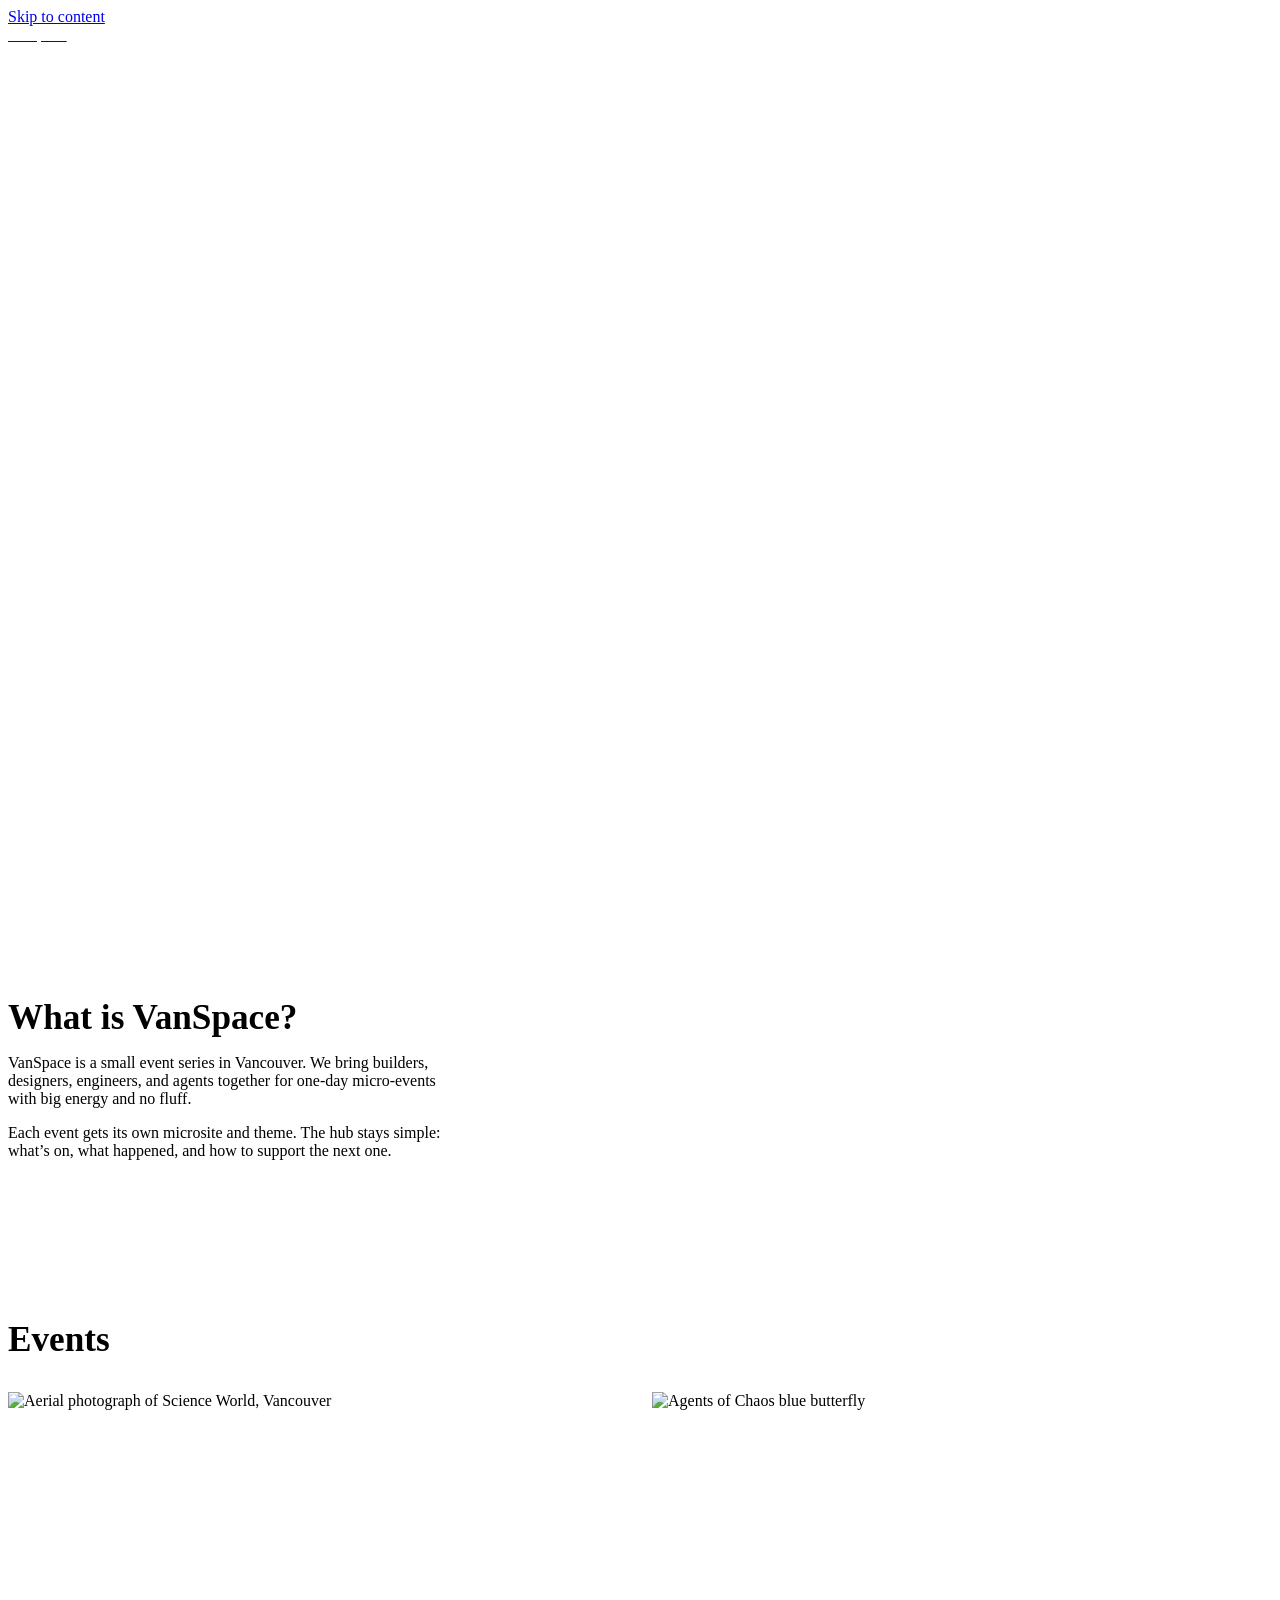
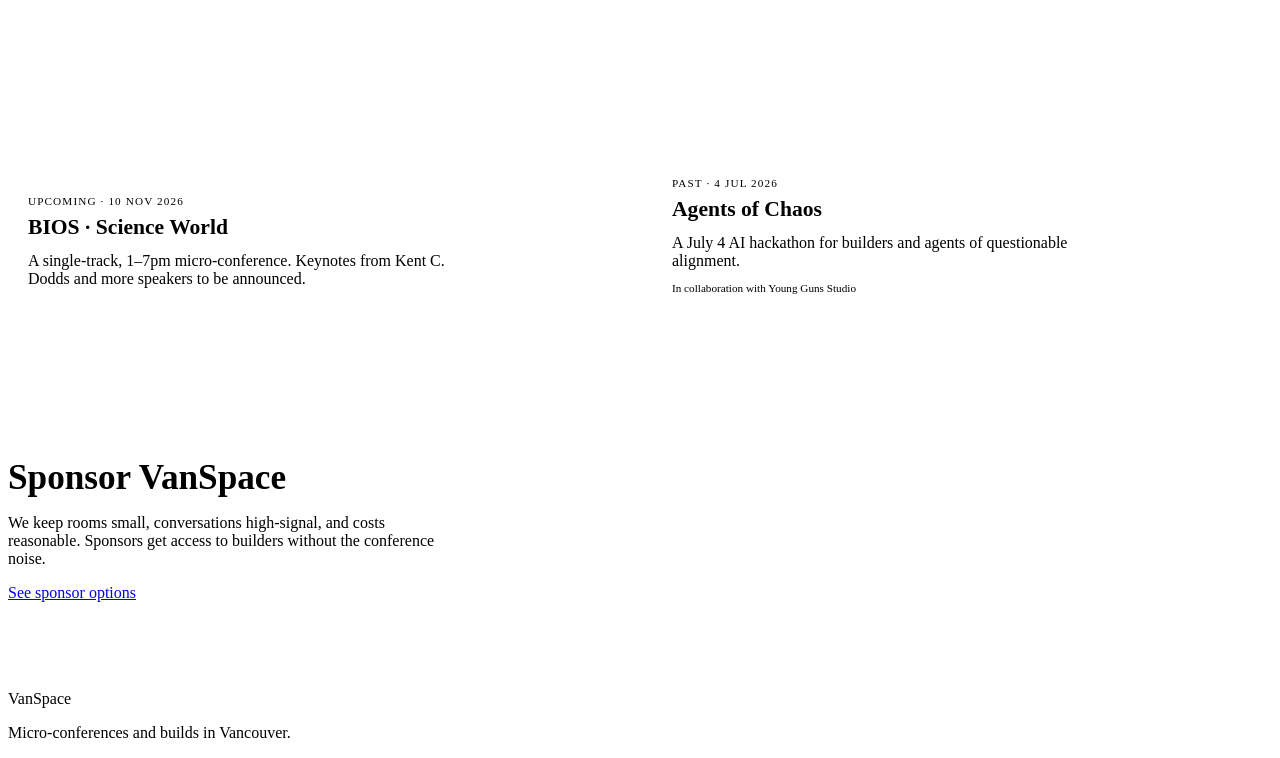
==== site/index.html @ 12301982 "Refine BIOS lineup and add pre-orbit landing page. Generated with [Devin](https://devin.ai)  Co-Auth" ====
<!DOCTYPE html>
<html lang="en">
  <head>
    <meta charset="UTF-8" />
    <meta name="viewport" content="width=device-width, initial-scale=1" />
    <title>VanSpace</title>
    <meta
      name="description"
      content="VanSpace — micro-conferences, hackathons, and builds in Vancouver."
    />
    <link rel="icon" href="/logo-mark.svg" type="image/svg+xml" />
    <link rel="preconnect" href="https://fonts.googleapis.com" />
    <link rel="preconnect" href="https://fonts.gstatic.com" crossorigin />
    <link
      href="https://fonts.googleapis.com/css2?family=IBM+Plex+Mono:wght@400;500&family=IBM+Plex+Sans:wght@400;500;600;700&display=swap"
      rel="stylesheet"
    />
    <link rel="stylesheet" href="/styles.css?v=67" />
    <style>
      .home-hero {
        min-height: 100vh;
        display: grid;
        align-items: center;
        background: var(--deep);
        color: #fff;
        position: relative;
        overflow: hidden;
        padding-top: var(--nav-h);
      }
      .home-hero .nav {
        background: transparent;
        position: absolute;
        top: 0;
        left: 0;
        right: 0;
      }
      .home-hero .nav-title,
      .home-hero .nav-links a {
        color: #fff;
      }
      .home-hero .nav-links a:hover {
        color: rgba(255, 255, 255, 0.8);
      }
      .home-hero .nav-cta {
        background: #fff;
        color: var(--deep);
        border-color: #fff;
      }
      .home-hero .nav-cta:hover {
        background: var(--ground);
        color: var(--deep);
      }

      .home-hero-inner {
        width: min(100% - 2.5rem, var(--wrap-narrow));
        margin-inline: auto;
        display: flex;
        flex-direction: column;
        justify-content: center;
        padding: 3rem 0;
      }

      .home-boot {
        font-family: var(--mono);
        font-size: clamp(0.75rem, 1.6vw, 0.9rem);
        line-height: 1.65;
        color: #fff;
        margin: 0 0 2rem;
        min-height: 14em;
      }
      .home-boot-cursor {
        animation: blink 1s step-end infinite;
      }
      @keyframes blink {
        50% { opacity: 0; }
      }

      .home-hero-body {
        opacity: 0;
        transform: translateY(1rem);
        transition: opacity 0.6s ease, transform 0.6s ease;
      }
      .home-hero-body.is-on {
        opacity: 1;
        transform: translateY(0);
      }

      .home-title {
        font-family: var(--display);
        font-size: clamp(2rem, 6vw, 3.2rem);
        line-height: 1;
        letter-spacing: -0.02em;
        margin: 0 0 0.75rem;
      }
      .home-tagline {
        color: rgba(255, 255, 255, 0.8);
        max-width: 40ch;
        margin: 0 0 1.5rem;
      }
      .home-hero-body .btn {
        margin: 0;
      }

      .home-section {
        padding: 4.5rem 0;
      }
      .home-section-alt {
        background: var(--ground-2);
      }
      .home-section h2 {
        font-family: var(--display);
        font-size: clamp(1.6rem, 4vw, 2.2rem);
        margin: 0 0 1rem;
      }
      .home-section p {
        max-width: 55ch;
        color: var(--ink-soft);
        margin: 0 0 1rem;
      }

      .home-events {
        display: grid;
        gap: 1.5rem;
        margin-top: 2rem;
      }
      @media (min-width: 720px) {
        .home-events {
          grid-template-columns: repeat(2, 1fr);
        }
      }
      .home-event-card {
        display: grid;
        grid-template-columns: 1fr;
        gap: 1rem;
        border: 1px solid var(--ink);
        background: var(--ground);
        text-decoration: none;
        color: var(--ink);
        transition: transform 0.15s ease, box-shadow 0.15s ease;
      }
      .home-event-card:hover {
        transform: translateY(-3px);
        box-shadow: 4px 6px 0 rgba(23, 0, 115, 0.15);
      }
      .home-event-card img {
        width: 100%;
        aspect-ratio: 16 / 9;
        object-fit: cover;
      }
      .home-event-card-body {
        padding: 1.25rem;
      }
      .home-event-card .eyebrow {
        font-family: var(--mono);
        font-size: 0.7rem;
        text-transform: uppercase;
        letter-spacing: 0.1em;
        color: var(--ink-soft);
        margin: 0 0 0.5rem;
      }
      .home-event-card h3 {
        font-family: var(--display);
        font-size: 1.35rem;
        margin: 0 0 0.75rem;
      }
      .home-event-card p {
        color: var(--ink-soft);
        margin: 0;
      }
      .home-event-card .collab {
        font-family: var(--mono);
        font-size: 0.7rem;
        color: var(--ink);
        margin-top: 0.75rem;
      }
    </style>
  </head>
  <body>
    <a class="skip" href="#main">Skip to content</a>

    <div class="home-hero" id="top">
      <header class="nav">
        <a class="nav-brand" href="/" aria-label="vanspace home">
          <span class="nav-title">vanspace</span>
        </a>
        <nav class="nav-links" aria-label="Primary">
          <a href="/events/">Events</a>
          <a href="/about/">About</a>
          <a href="/sponsor/">Sponsor</a>
          <a class="nav-cta" href="/bios/">BIOS 2026</a>
        </nav>
      </header>

      <main id="main" class="home-hero-inner">
        <pre class="home-boot" id="home-boot" aria-hidden="true"></pre>
        <div class="home-hero-body" id="home-hero-body">
          <h1 class="home-title">Micro-events in Vancouver.</h1>
          <p class="home-tagline">
            VanSpace is a hub for small, high-signal events: hackathons,
            micro-conferences, and one-day builds. Each event is its own
            world.
          </p>
          <a class="btn btn-primary" href="/events/">Explore events</a>
        </div>
      </main>
    </div>

    <section class="home-section home-section-alt">
      <div class="wrap">
        <h2>What is VanSpace?</h2>
        <p>
          VanSpace is a small event series in Vancouver. We bring builders,
          designers, engineers, and agents together for one-day micro-events with
          big energy and no fluff.
        </p>
        <p>
          Each event gets its own microsite and theme. The hub stays simple:
          what’s on, what happened, and how to support the next one.
        </p>
      </div>
    </section>

    <section class="home-section">
      <div class="wrap">
        <h2>Events</h2>
        <div class="home-events">
          <a class="home-event-card" href="/bios/">
            <img
              src="/science-world-hero-photo.jpg"
              alt="Aerial photograph of Science World, Vancouver"
            />
            <div class="home-event-card-body">
              <p class="eyebrow">Upcoming · 10 Nov 2026</p>
              <h3>BIOS · Science World</h3>
              <p>
                A single-track, 1–7pm micro-conference. Keynotes from Kent C.
                Dodds and more speakers to be announced.
              </p>
            </div>
          </a>

          <a class="home-event-card" href="/agents-of-chaos/">
            <img
              src="/agents-of-chaos/assets/butterfly-hero-blue.png"
              alt="Agents of Chaos blue butterfly"
            />
            <div class="home-event-card-body">
              <p class="eyebrow">Past · 4 Jul 2026</p>
              <h3>Agents of Chaos</h3>
              <p>
                A July 4 AI hackathon for builders and agents of questionable
                alignment.
              </p>
              <p class="collab">In collaboration with Young Guns Studio</p>
            </div>
          </a>
        </div>
      </div>
    </section>

    <section class="home-section home-section-alt">
      <div class="wrap">
        <h2>Sponsor VanSpace</h2>
        <p>
          We keep rooms small, conversations high-signal, and costs reasonable.
          Sponsors get access to builders without the conference noise.
        </p>
        <a class="btn btn-primary" href="/sponsor/">See sponsor options</a>
      </div>
    </section>

    <footer class="footer">
      <div class="wrap footer-inner">
        <div>
          <p class="footer-title">VanSpace</p>
          <p class="footer-note">Micro-conferences and builds in Vancouver.</p>
        </div>
      </div>
    </footer>

    <script>
      (function () {
        const bootEl = document.getElementById("home-boot");
        const bodyEl = document.getElementById("home-hero-body");
        const reduce = window.matchMedia("(prefers-reduced-motion: reduce)").matches;

        const LINES = [
          "VanSpace BIOS (C) 2026",
          "",
          "Loading mascot...",
          "  Van................ OK",
          "  butterfly.......... OK",
          "  spacebar........... OK",
          "",
          "Loading events...",
          "  BIOS............... OK",
          "  Agents of Chaos.... OK",
          "",
          "Boot complete."
        ];

        if (reduce) {
          bootEl.textContent = LINES.join("\n");
          bodyEl.classList.add("is-on");
          return;
        }

        let line = 0;
        let char = 0;
        let out = "";

        function tick() {
          if (line >= LINES.length) {
            bodyEl.classList.add("is-on");
            return;
          }

          const current = LINES[line];

          if (char < current.length) {
            out += current[char];
            char++;
            bootEl.textContent = out + "█";
            setTimeout(tick, 22);
          } else {
            out += "\n";
            line++;
            char = 0;
            bootEl.textContent = out + "█";
            setTimeout(tick, 90);
          }
        }

        tick();
      })();
    </script>
  </body>
</html>
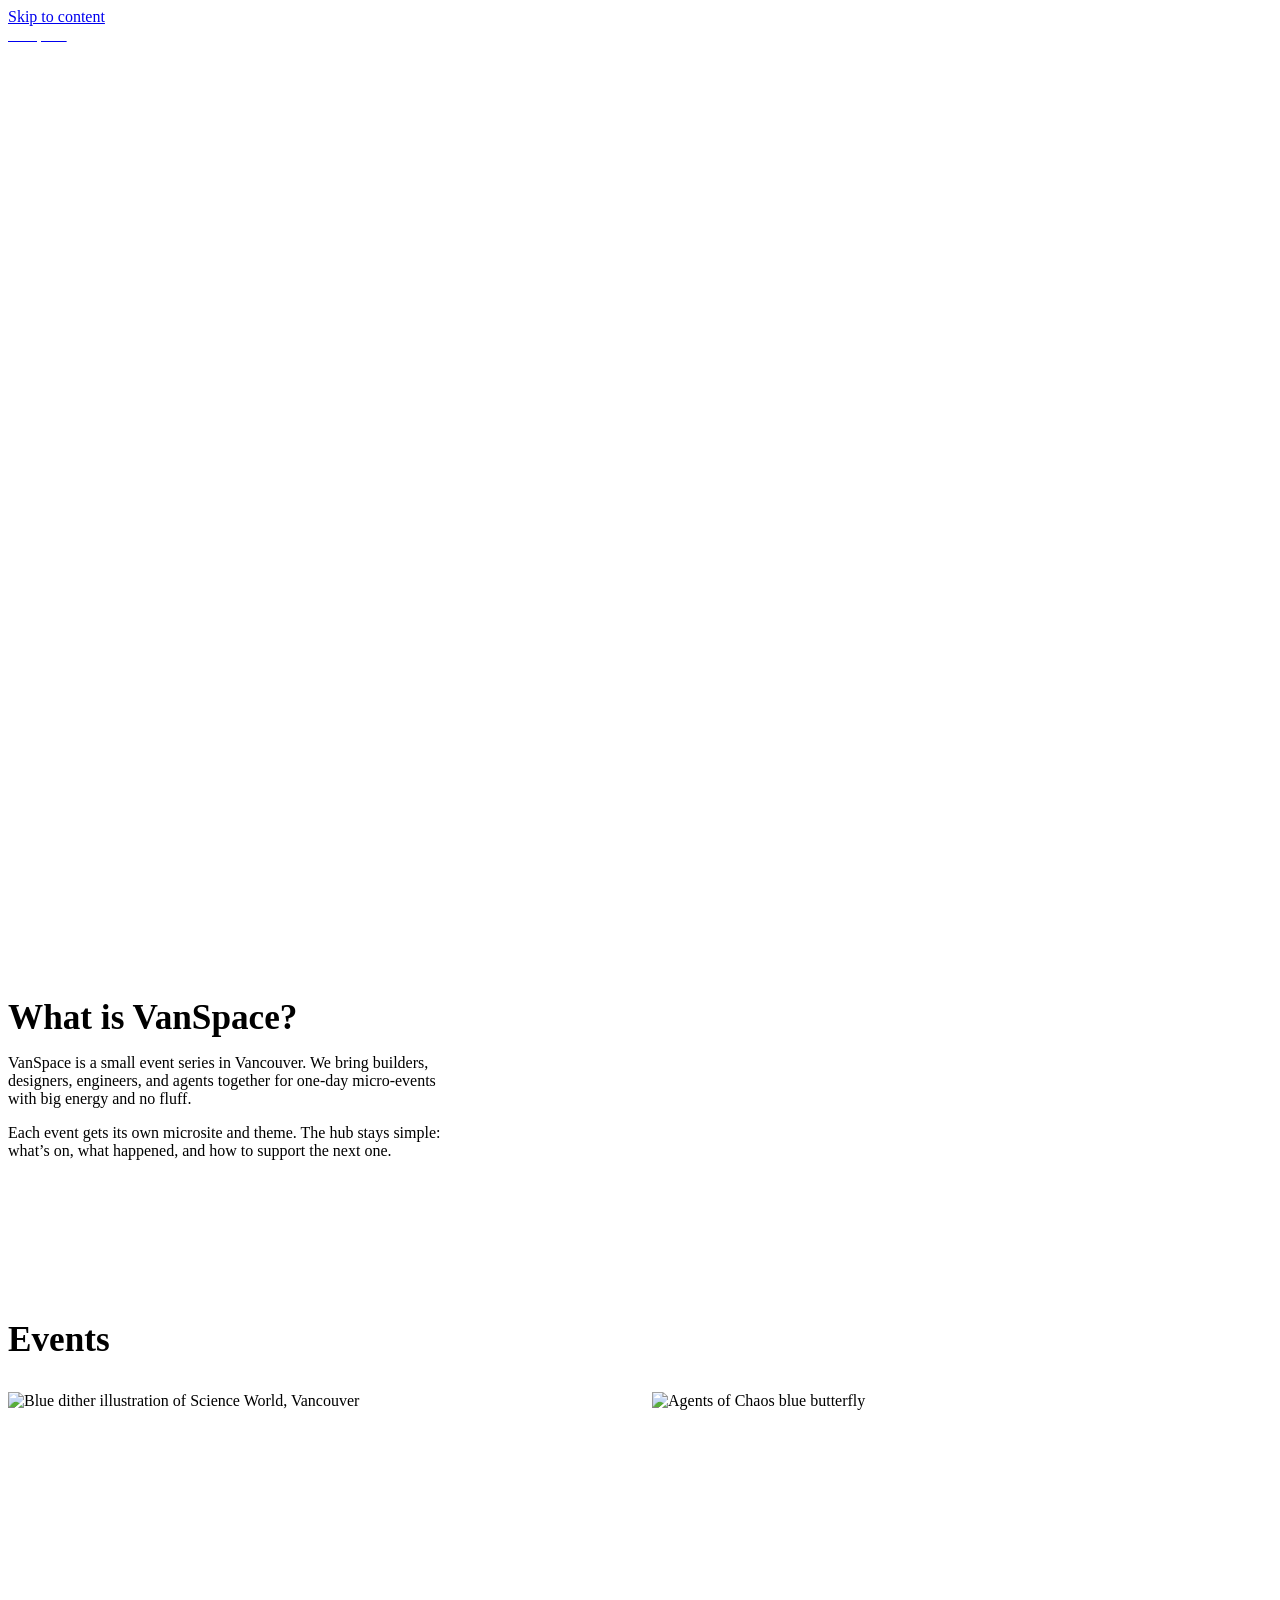
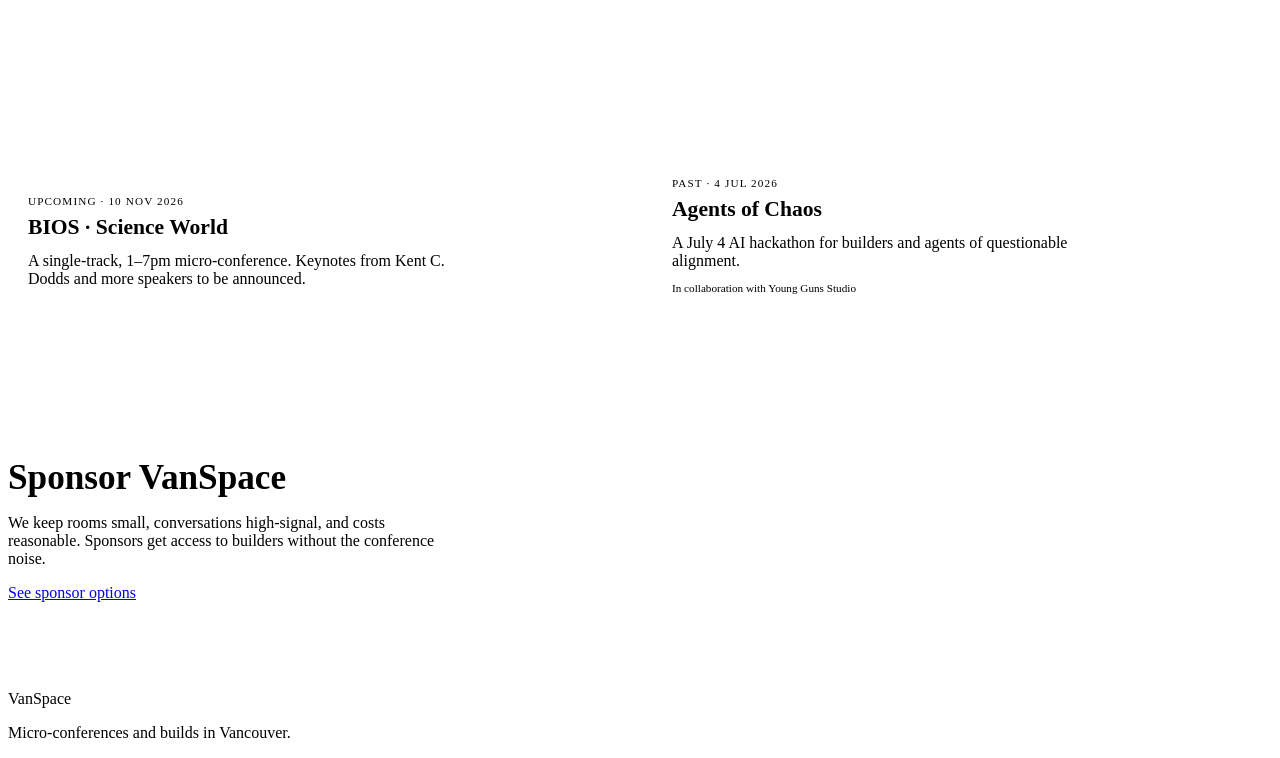
==== commit dc52589a: "Use the requested Science World aerial illustration. Generated with [Devin](https://devin.ai)  Co-Au" ====
--- a/site/index.html
+++ b/site/index.html
@@ -226,8 +226,8 @@
         <div class="home-events">
           <a class="home-event-card" href="/bios/">
             <img
-              src="/science-world-hero-photo.jpg"
-              alt="Aerial photograph of Science World, Vancouver"
+              src="/science-world-aerial-dither-blue.png"
+              alt="Blue dither illustration of Science World, Vancouver"
             />
             <div class="home-event-card-body">
               <p class="eyebrow">Upcoming · 10 Nov 2026</p>
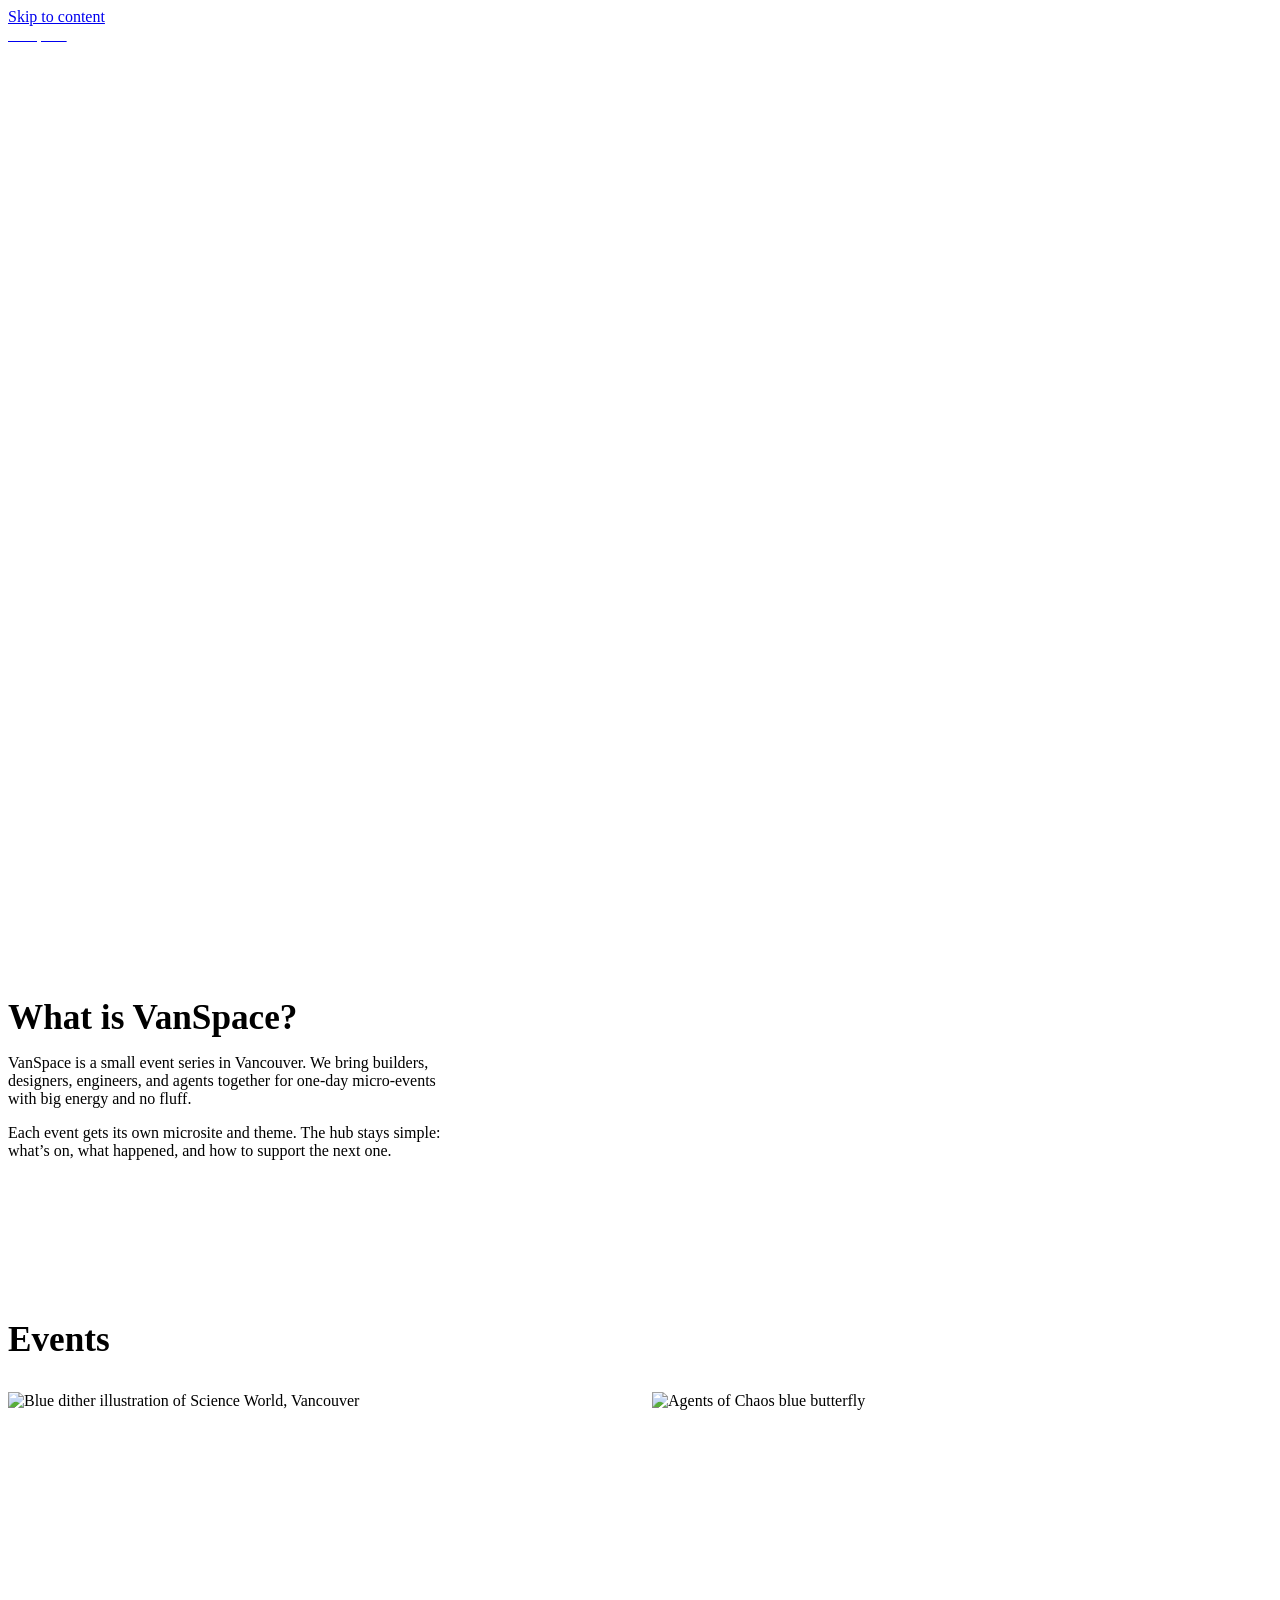
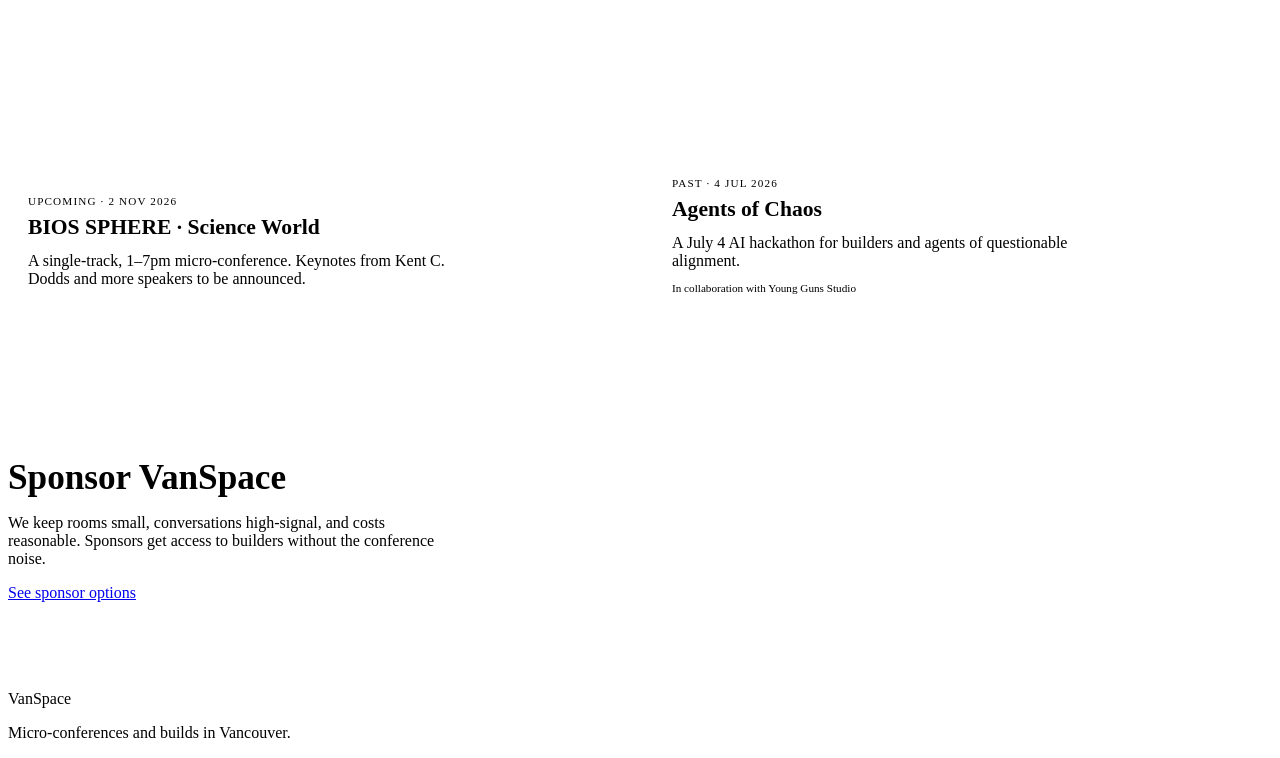
==== commit 2e316abd: "Refresh BIOS Sphere event branding Generated with [Devin](https://devin.ai)\n\nCo-Authored-By: Devin" ====
--- a/site/index.html
+++ b/site/index.html
@@ -187,7 +187,7 @@
           <a href="/events/">Events</a>
           <a href="/about/">About</a>
           <a href="/sponsor/">Sponsor</a>
-          <a class="nav-cta" href="/bios/">BIOS 2026</a>
+          <a class="nav-cta" href="/bios/">BIOS SPHERE 2026</a>
         </nav>
       </header>
 
@@ -226,12 +226,12 @@
         <div class="home-events">
           <a class="home-event-card" href="/bios/">
             <img
-              src="/science-world-aerial-dither-blue.png"
+              src="/science-world-aug11-blue.png"
               alt="Blue dither illustration of Science World, Vancouver"
             />
             <div class="home-event-card-body">
-              <p class="eyebrow">Upcoming · 10 Nov 2026</p>
-              <h3>BIOS · Science World</h3>
+              <p class="eyebrow">Upcoming · 2 Nov 2026</p>
+              <h3>BIOS SPHERE · Science World</h3>
               <p>
                 A single-track, 1–7pm micro-conference. Keynotes from Kent C.
                 Dodds and more speakers to be announced.
@@ -285,7 +285,7 @@
         const reduce = window.matchMedia("(prefers-reduced-motion: reduce)").matches;
 
         const LINES = [
-          "VanSpace BIOS (C) 2026",
+          "BIOS SPHERE (C) 2026",
           "",
           "Loading mascot...",
           "  Van................ OK",
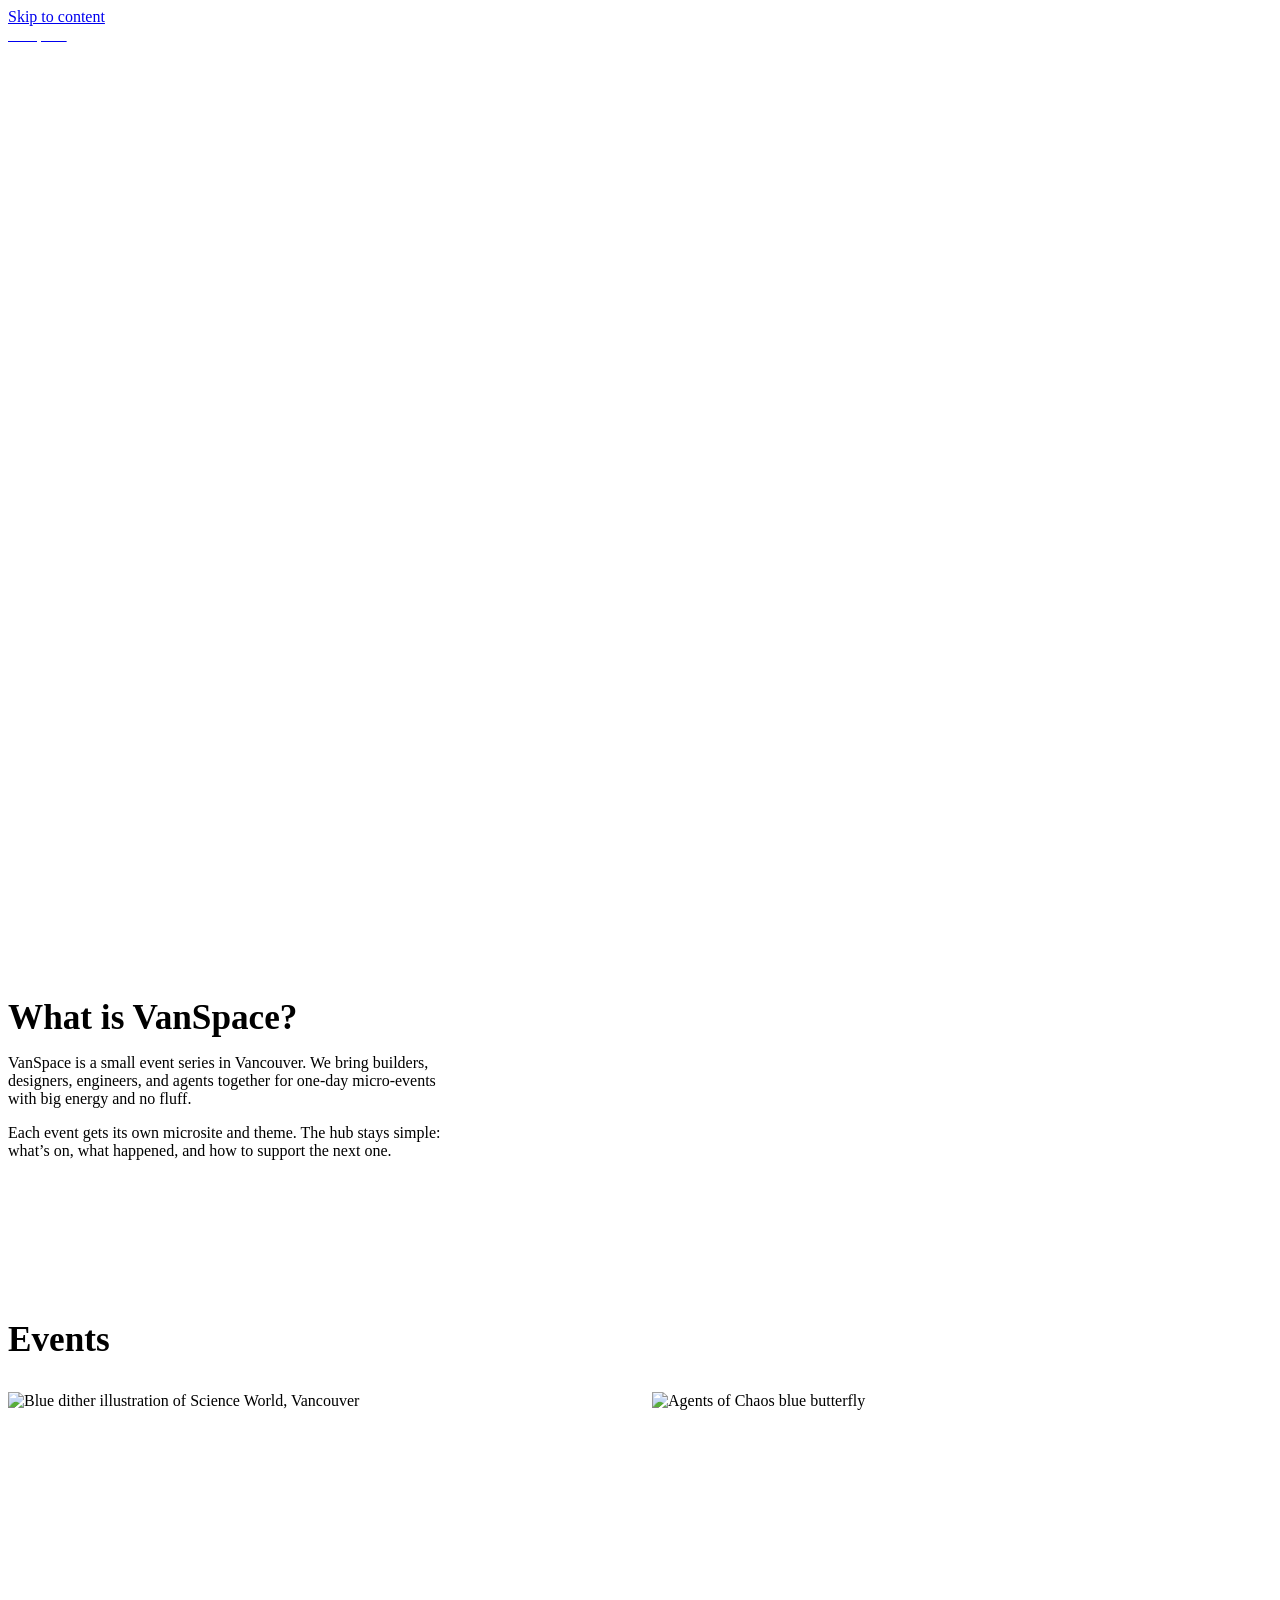
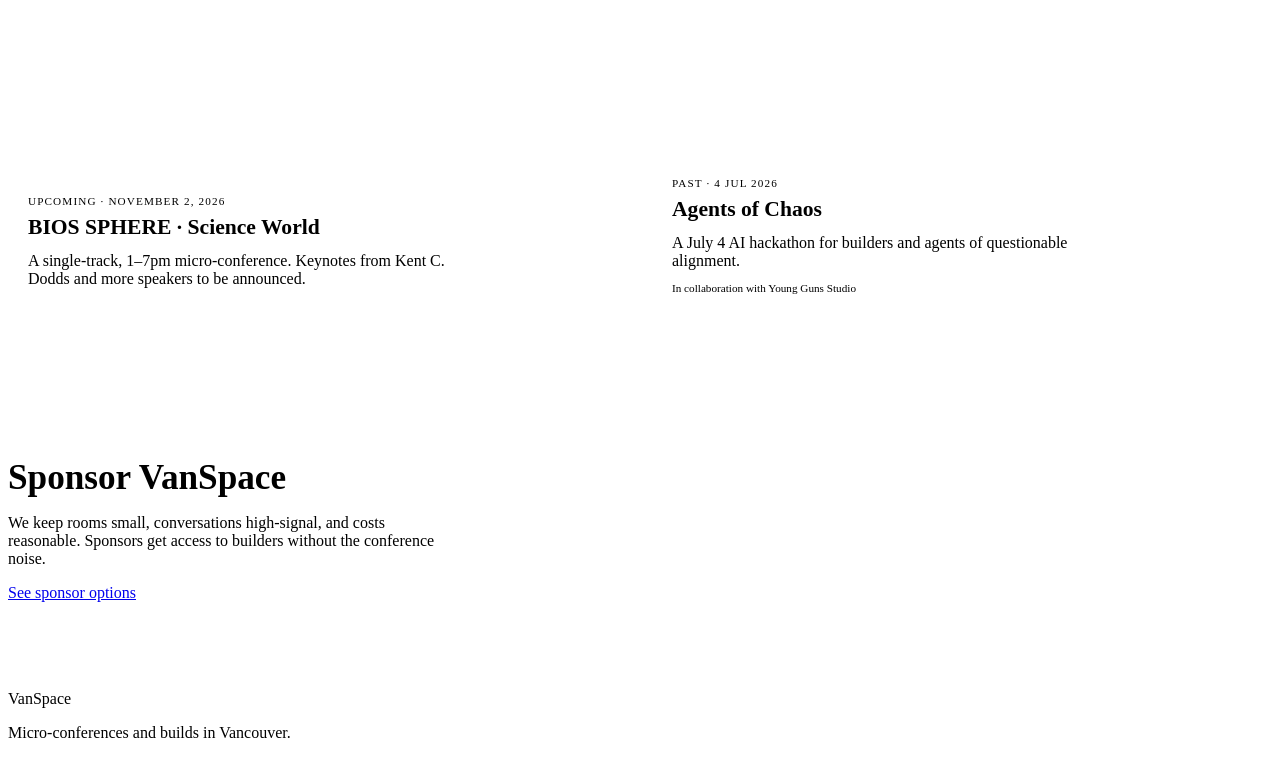
==== commit 72b2263e: "Complete BIOS Sphere site experience Generated with [Devin](https://devin.ai)\n\nCo-Authored-By: Dev" ====
--- a/site/index.html
+++ b/site/index.html
@@ -230,7 +230,7 @@
               alt="Blue dither illustration of Science World, Vancouver"
             />
             <div class="home-event-card-body">
-              <p class="eyebrow">Upcoming · 2 Nov 2026</p>
+              <p class="eyebrow">Upcoming · November 2, 2026</p>
               <h3>BIOS SPHERE · Science World</h3>
               <p>
                 A single-track, 1–7pm micro-conference. Keynotes from Kent C.
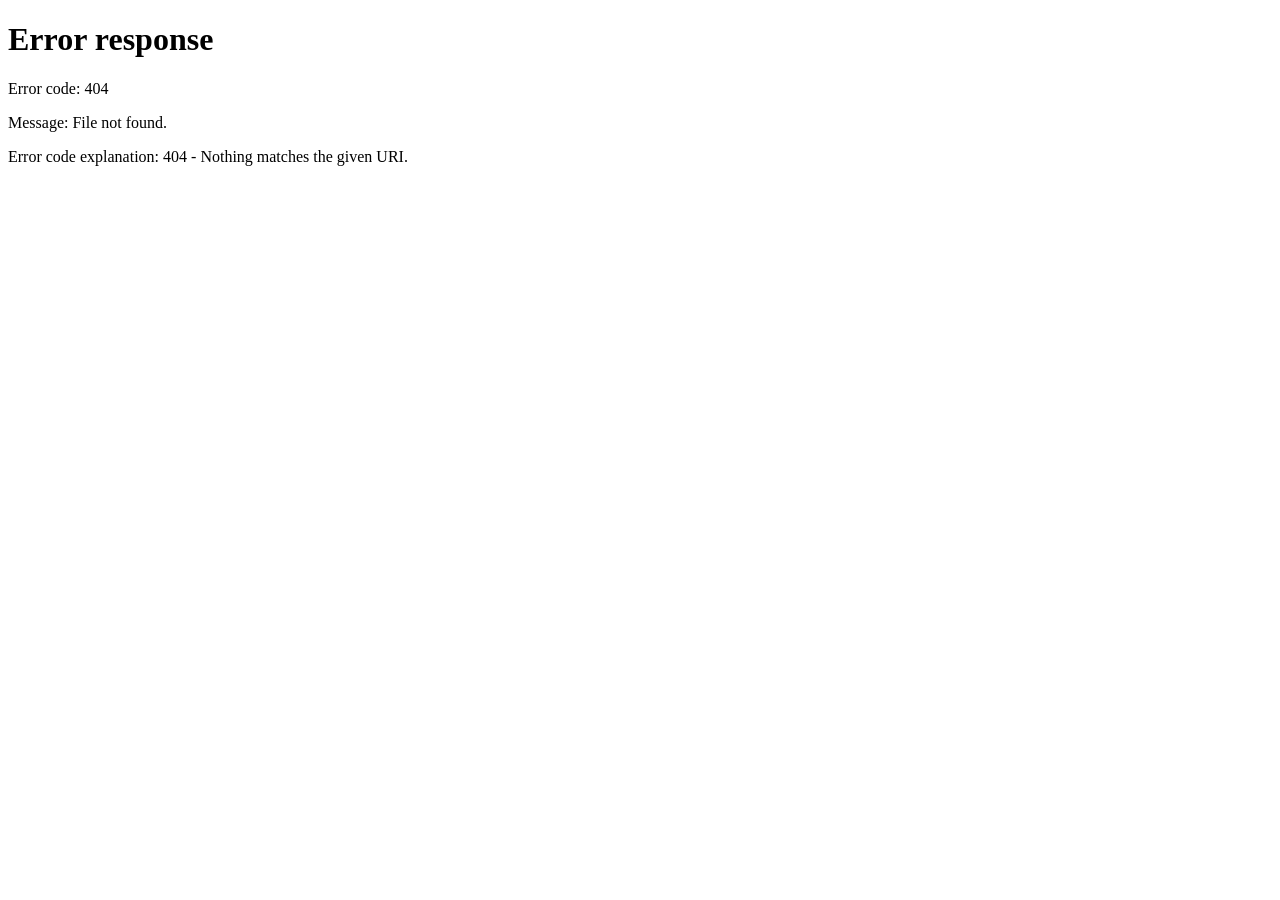
==== commit 4f6693b2: "Make BIOS Sphere the root site Generated with [Devin](https://devin.ai)\n\nCo-Authored-By: Devin <15" ====
--- a/site/index.html
+++ b/site/index.html
@@ -1,338 +1,16 @@
-<!DOCTYPE html>
+<!doctype html>
 <html lang="en">
   <head>
     <meta charset="UTF-8" />
     <meta name="viewport" content="width=device-width, initial-scale=1" />
-    <title>VanSpace</title>
-    <meta
-      name="description"
-      content="VanSpace — micro-conferences, hackathons, and builds in Vancouver."
-    />
-    <link rel="icon" href="/logo-mark.svg" type="image/svg+xml" />
-    <link rel="preconnect" href="https://fonts.googleapis.com" />
-    <link rel="preconnect" href="https://fonts.gstatic.com" crossorigin />
-    <link
-      href="https://fonts.googleapis.com/css2?family=IBM+Plex+Mono:wght@400;500&family=IBM+Plex+Sans:wght@400;500;600;700&display=swap"
-      rel="stylesheet"
-    />
-    <link rel="stylesheet" href="/styles.css?v=67" />
-    <style>
-      .home-hero {
-        min-height: 100vh;
-        display: grid;
-        align-items: center;
-        background: var(--deep);
-        color: #fff;
-        position: relative;
-        overflow: hidden;
-        padding-top: var(--nav-h);
-      }
-      .home-hero .nav {
-        background: transparent;
-        position: absolute;
-        top: 0;
-        left: 0;
-        right: 0;
-      }
-      .home-hero .nav-title,
-      .home-hero .nav-links a {
-        color: #fff;
-      }
-      .home-hero .nav-links a:hover {
-        color: rgba(255, 255, 255, 0.8);
-      }
-      .home-hero .nav-cta {
-        background: #fff;
-        color: var(--deep);
-        border-color: #fff;
-      }
-      .home-hero .nav-cta:hover {
-        background: var(--ground);
-        color: var(--deep);
-      }
-
-      .home-hero-inner {
-        width: min(100% - 2.5rem, var(--wrap-narrow));
-        margin-inline: auto;
-        display: flex;
-        flex-direction: column;
-        justify-content: center;
-        padding: 3rem 0;
-      }
-
-      .home-boot {
-        font-family: var(--mono);
-        font-size: clamp(0.75rem, 1.6vw, 0.9rem);
-        line-height: 1.65;
-        color: #fff;
-        margin: 0 0 2rem;
-        min-height: 14em;
-      }
-      .home-boot-cursor {
-        animation: blink 1s step-end infinite;
-      }
-      @keyframes blink {
-        50% { opacity: 0; }
-      }
-
-      .home-hero-body {
-        opacity: 0;
-        transform: translateY(1rem);
-        transition: opacity 0.6s ease, transform 0.6s ease;
-      }
-      .home-hero-body.is-on {
-        opacity: 1;
-        transform: translateY(0);
-      }
-
-      .home-title {
-        font-family: var(--display);
-        font-size: clamp(2rem, 6vw, 3.2rem);
-        line-height: 1;
-        letter-spacing: -0.02em;
-        margin: 0 0 0.75rem;
-      }
-      .home-tagline {
-        color: rgba(255, 255, 255, 0.8);
-        max-width: 40ch;
-        margin: 0 0 1.5rem;
-      }
-      .home-hero-body .btn {
-        margin: 0;
-      }
-
-      .home-section {
-        padding: 4.5rem 0;
-      }
-      .home-section-alt {
-        background: var(--ground-2);
-      }
-      .home-section h2 {
-        font-family: var(--display);
-        font-size: clamp(1.6rem, 4vw, 2.2rem);
-        margin: 0 0 1rem;
-      }
-      .home-section p {
-        max-width: 55ch;
-        color: var(--ink-soft);
-        margin: 0 0 1rem;
-      }
-
-      .home-events {
-        display: grid;
-        gap: 1.5rem;
-        margin-top: 2rem;
-      }
-      @media (min-width: 720px) {
-        .home-events {
-          grid-template-columns: repeat(2, 1fr);
-        }
-      }
-      .home-event-card {
-        display: grid;
-        grid-template-columns: 1fr;
-        gap: 1rem;
-        border: 1px solid var(--ink);
-        background: var(--ground);
-        text-decoration: none;
-        color: var(--ink);
-        transition: transform 0.15s ease, box-shadow 0.15s ease;
-      }
-      .home-event-card:hover {
-        transform: translateY(-3px);
-        box-shadow: 4px 6px 0 rgba(23, 0, 115, 0.15);
-      }
-      .home-event-card img {
-        width: 100%;
-        aspect-ratio: 16 / 9;
-        object-fit: cover;
-      }
-      .home-event-card-body {
-        padding: 1.25rem;
-      }
-      .home-event-card .eyebrow {
-        font-family: var(--mono);
-        font-size: 0.7rem;
-        text-transform: uppercase;
-        letter-spacing: 0.1em;
-        color: var(--ink-soft);
-        margin: 0 0 0.5rem;
-      }
-      .home-event-card h3 {
-        font-family: var(--display);
-        font-size: 1.35rem;
-        margin: 0 0 0.75rem;
-      }
-      .home-event-card p {
-        color: var(--ink-soft);
-        margin: 0;
-      }
-      .home-event-card .collab {
-        font-family: var(--mono);
-        font-size: 0.7rem;
-        color: var(--ink);
-        margin-top: 0.75rem;
-      }
-    </style>
+    <meta http-equiv="refresh" content="0; url=/bios/" />
+    <link rel="canonical" href="https://vanspace.dev/" />
+    <title>BIOS SPHERE — VanSpace</title>
   </head>
   <body>
-    <a class="skip" href="#main">Skip to content</a>
-
-    <div class="home-hero" id="top">
-      <header class="nav">
-        <a class="nav-brand" href="/" aria-label="vanspace home">
-          <span class="nav-title">vanspace</span>
-        </a>
-        <nav class="nav-links" aria-label="Primary">
-          <a href="/events/">Events</a>
-          <a href="/about/">About</a>
-          <a href="/sponsor/">Sponsor</a>
-          <a class="nav-cta" href="/bios/">BIOS SPHERE 2026</a>
-        </nav>
-      </header>
-
-      <main id="main" class="home-hero-inner">
-        <pre class="home-boot" id="home-boot" aria-hidden="true"></pre>
-        <div class="home-hero-body" id="home-hero-body">
-          <h1 class="home-title">Micro-events in Vancouver.</h1>
-          <p class="home-tagline">
-            VanSpace is a hub for small, high-signal events: hackathons,
-            micro-conferences, and one-day builds. Each event is its own
-            world.
-          </p>
-          <a class="btn btn-primary" href="/events/">Explore events</a>
-        </div>
-      </main>
-    </div>
-
-    <section class="home-section home-section-alt">
-      <div class="wrap">
-        <h2>What is VanSpace?</h2>
-        <p>
-          VanSpace is a small event series in Vancouver. We bring builders,
-          designers, engineers, and agents together for one-day micro-events with
-          big energy and no fluff.
-        </p>
-        <p>
-          Each event gets its own microsite and theme. The hub stays simple:
-          what’s on, what happened, and how to support the next one.
-        </p>
-      </div>
-    </section>
-
-    <section class="home-section">
-      <div class="wrap">
-        <h2>Events</h2>
-        <div class="home-events">
-          <a class="home-event-card" href="/bios/">
-            <img
-              src="/science-world-aug11-blue.png"
-              alt="Blue dither illustration of Science World, Vancouver"
-            />
-            <div class="home-event-card-body">
-              <p class="eyebrow">Upcoming · November 2, 2026</p>
-              <h3>BIOS SPHERE · Science World</h3>
-              <p>
-                A single-track, 1–7pm micro-conference. Keynotes from Kent C.
-                Dodds and more speakers to be announced.
-              </p>
-            </div>
-          </a>
-
-          <a class="home-event-card" href="/agents-of-chaos/">
-            <img
-              src="/agents-of-chaos/assets/butterfly-hero-blue.png"
-              alt="Agents of Chaos blue butterfly"
-            />
-            <div class="home-event-card-body">
-              <p class="eyebrow">Past · 4 Jul 2026</p>
-              <h3>Agents of Chaos</h3>
-              <p>
-                A July 4 AI hackathon for builders and agents of questionable
-                alignment.
-              </p>
-              <p class="collab">In collaboration with Young Guns Studio</p>
-            </div>
-          </a>
-        </div>
-      </div>
-    </section>
-
-    <section class="home-section home-section-alt">
-      <div class="wrap">
-        <h2>Sponsor VanSpace</h2>
-        <p>
-          We keep rooms small, conversations high-signal, and costs reasonable.
-          Sponsors get access to builders without the conference noise.
-        </p>
-        <a class="btn btn-primary" href="/sponsor/">See sponsor options</a>
-      </div>
-    </section>
-
-    <footer class="footer">
-      <div class="wrap footer-inner">
-        <div>
-          <p class="footer-title">VanSpace</p>
-          <p class="footer-note">Micro-conferences and builds in Vancouver.</p>
-        </div>
-      </div>
-    </footer>
-
+    <p><a href="/bios/">Open BIOS SPHERE</a></p>
     <script>
-      (function () {
-        const bootEl = document.getElementById("home-boot");
-        const bodyEl = document.getElementById("home-hero-body");
-        const reduce = window.matchMedia("(prefers-reduced-motion: reduce)").matches;
-
-        const LINES = [
-          "BIOS SPHERE (C) 2026",
-          "",
-          "Loading mascot...",
-          "  Van................ OK",
-          "  butterfly.......... OK",
-          "  spacebar........... OK",
-          "",
-          "Loading events...",
-          "  BIOS............... OK",
-          "  Agents of Chaos.... OK",
-          "",
-          "Boot complete."
-        ];
-
-        if (reduce) {
-          bootEl.textContent = LINES.join("\n");
-          bodyEl.classList.add("is-on");
-          return;
-        }
-
-        let line = 0;
-        let char = 0;
-        let out = "";
-
-        function tick() {
-          if (line >= LINES.length) {
-            bodyEl.classList.add("is-on");
-            return;
-          }
-
-          const current = LINES[line];
-
-          if (char < current.length) {
-            out += current[char];
-            char++;
-            bootEl.textContent = out + "█";
-            setTimeout(tick, 22);
-          } else {
-            out += "\n";
-            line++;
-            char = 0;
-            bootEl.textContent = out + "█";
-            setTimeout(tick, 90);
-          }
-        }
-
-        tick();
-      })();
+      window.location.replace("/bios/" + window.location.search + window.location.hash);
     </script>
   </body>
 </html>
